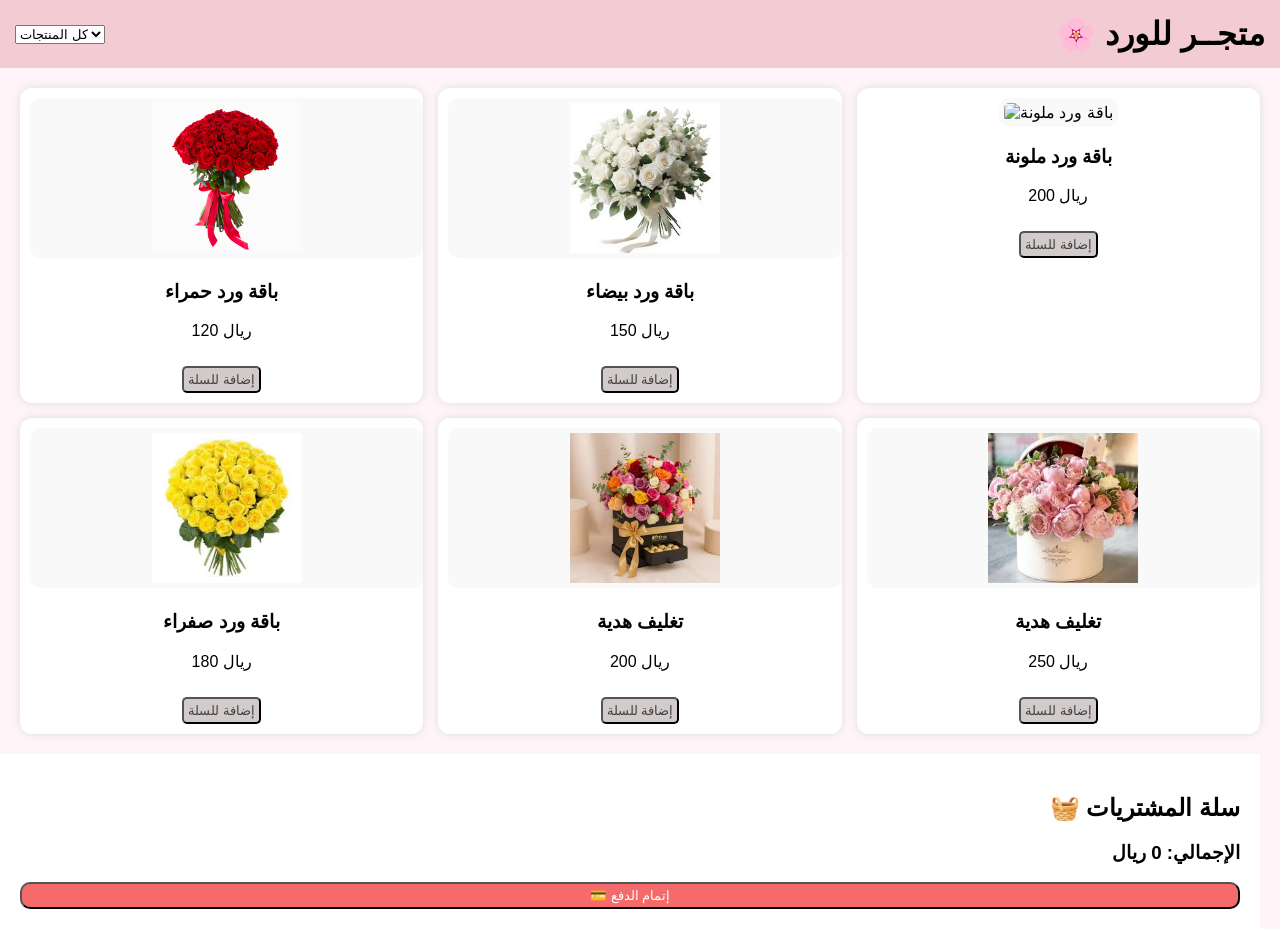
==== flower-store/index.html @ b3184a41 "Add files via upload" ====
<!DOCTYPE html>
<html lang="ar" >
<head>
  <meta charset="UTF-8">
  <title> متجـر للورد</title>
  <link rel="stylesheet" href="style.css">
</head>

<body>

<header>

  
 <select id="filter" onchange="filterProducts()">
    <option value="all">كل المنتجات</option>
    <option value="roses">ورد</option>
    <option value="gift">هدايا</option>
  </select>
  <h1>🌸 متجــر للورد</h1>
  
</header>

<main id="products">
  
</main>
<aside class="cart-box">
  
  <h2>🧺 سلة المشتريات 
    <span id="cart-count"></span></h2>
  <ul id="cart-items"></ul>
  <h3>الإجمالي: <span id="total">0</span> ريال</h3>
  <button onclick="goToCheckout()" >💳 إتمام الدفع</button>
</aside>

<script src="script.js"></script>
</body>
</html>
---- flower-store/style.css ----
body {
  font-family: Arial;
  margin: 0;
  background: #fff5f8;
 
}

header {
  background: rgb(242, 204, 210);
  padding: 15px;
  display: flex;
  justify-content: space-between;
  align-items: center;
  
}

h1 {
  margin: 0 ;
  
}

#products {
  display: grid;
  grid-template-columns: repeat(3, 1fr);
  gap: 15px;
  padding: 20px;
}

.card {
  background: white;
  padding: 10px;
  border-radius: 12px;
  text-align: center;
  box-shadow: 0 0 10px #ddd;
  overflow:hidden;
  transition: 0.3;
}

.card img {
  width: 100%;
  height: 150px;
  object-fit: contain;
  border-radius: 10px;
  margin-bottom: #fff;
  background: #f9f9f9;
  padding: 5px;
  transition: transform 0.4s ease;
}

button {
  background: rgb(210, 203, 203);
  color: rgb(67, 66, 66);
  padding: 4px;
  border-radius: 5px;
  margin-top: 10px;
  cursor: pointer;
}

.cart-box {
  text-align: right;
  right: 10px;
  top: 200px;
  width: 1220px;
  background: white;
  border-radius: 10px solid #ddd;
  padding: 20px;
  
 
}
.cart-box button {
  background: rgb(245, 106, 106);
  color: white;
  border-radius: 10px;
  padding: 4px;
  border-radius: 10px;
  margin-top: 5px;
  cursor: pointer;
  display: block;
 width: 100%;

}

#cart-items{
  list-style:none;
  padding:0;

}

#cart-items li {
  display: flex;
  margin-bottom: 8px;
  flex-direction: row-reverse;
  background: white;
}
.checkout {
 
  max-width: 400px;
  margin: 80px auto;
  background: white;
  padding: 20px;
  text-align: center;
  border-radius: 10px;
  box-shadow: 0 0 10px #ddd;
}

.checkout input {
  width: 90%;
  padding: 10px;
  margin: 8px 0;
  text-align: right;
}

.checkout button {
  background: black;
  color: white;
  padding: 10px;
  border: none;
  cursor: pointer;
  width: 95%;
}
.card:hover img{
  transform: scale(1.1);
 
}

.card:hover{
  box-shadow:0 10px 30px rgba(0,0,0,0.15)
}

.delete-btn {
  background: transparent !important;
  border: none !important;
  cursor: pointer;
  font-size: 18px;
  color:black;
  padding: 0;
  
}
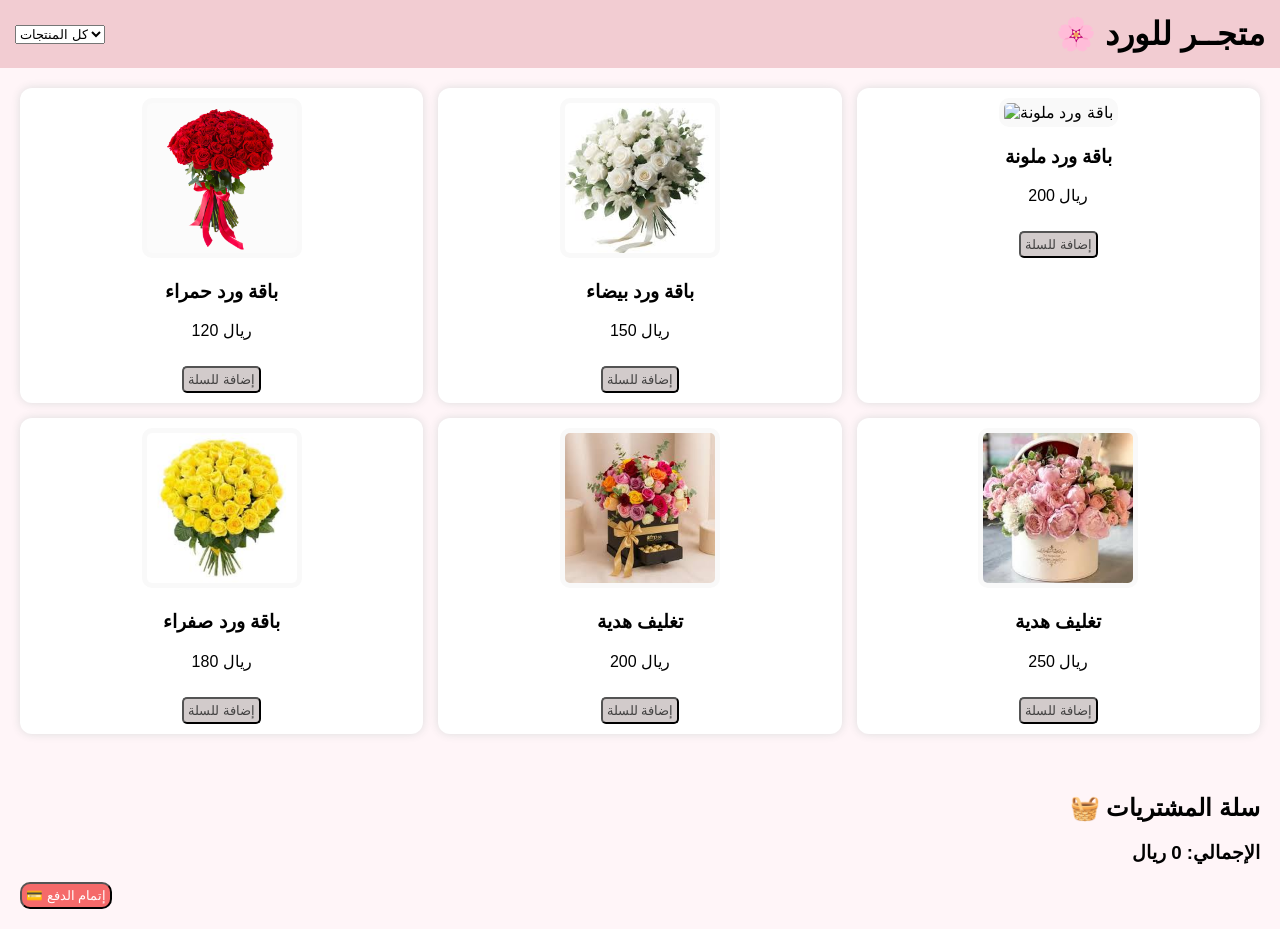
==== commit 9bf3d727: "Add files via upload" ====
--- a/flower-store/index.html
+++ b/flower-store/index.html
@@ -1,4 +1,5 @@
 <!DOCTYPE html>
+<meta name="viewport" content="width=device-width, initial-scale=1.0">
 <html lang="ar" >
 <head>
   <meta charset="UTF-8">
--- a/flower-store/style.css
+++ b/flower-store/style.css
@@ -37,7 +37,6 @@
 }
 
 .card img {
-  width: 100%;
   height: 150px;
   object-fit: contain;
   border-radius: 10px;
@@ -60,8 +59,7 @@
   text-align: right;
   right: 10px;
   top: 200px;
-  width: 1220px;
-  background: white;
+  background: #fff5f8;
   border-radius: 10px solid #ddd;
   padding: 20px;
   
@@ -76,7 +74,6 @@
   margin-top: 5px;
   cursor: pointer;
   display: block;
- width: 100%;
 
 }
 
@@ -104,10 +101,10 @@
 }
 
 .checkout input {
-  width: 90%;
   padding: 10px;
   margin: 8px 0;
   text-align: right;
+  width: 90%;
 }
 
 .checkout button {
@@ -116,7 +113,7 @@
   padding: 10px;
   border: none;
   cursor: pointer;
-  width: 95%;
+  width: 97%;
 }
 .card:hover img{
   transform: scale(1.1);
